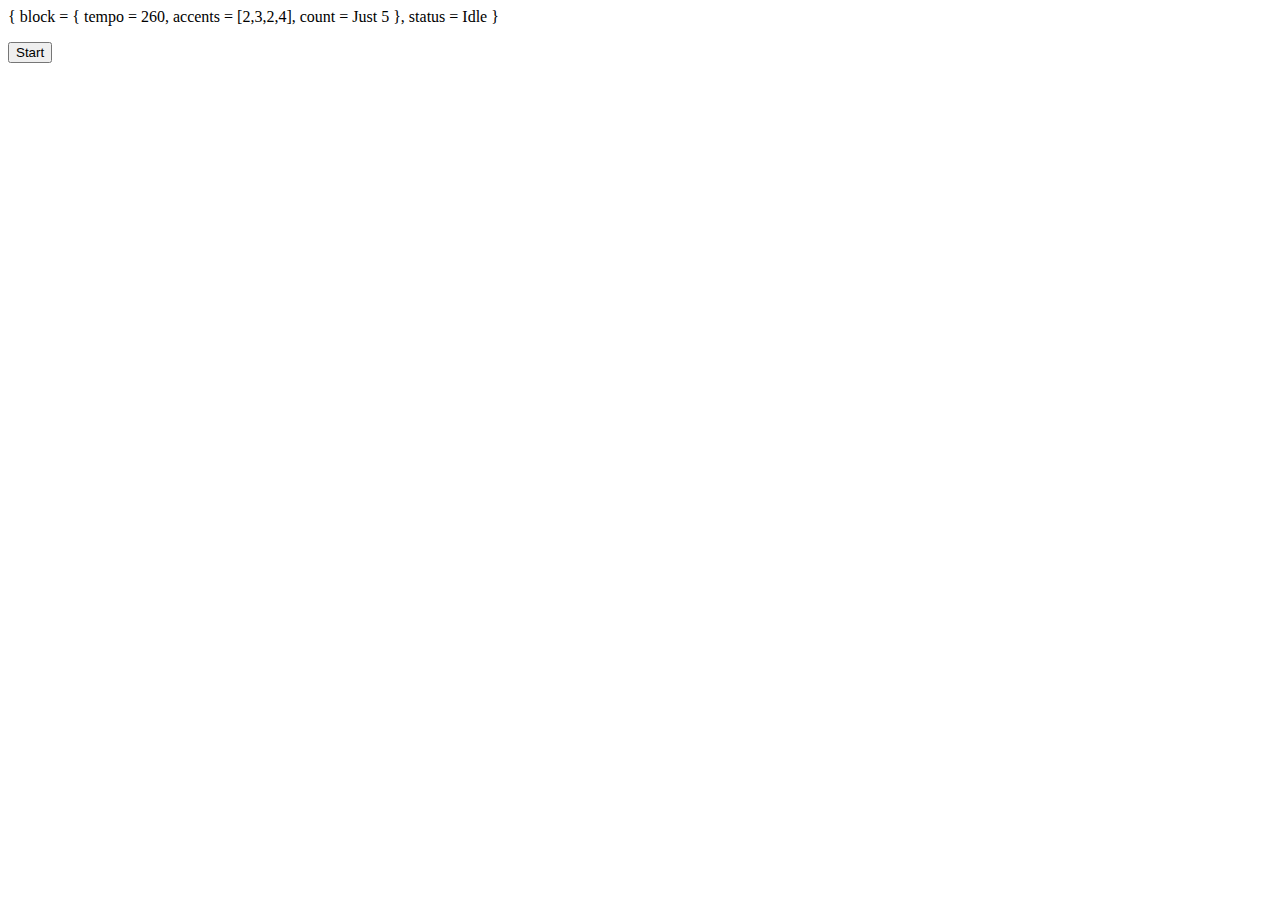
==== index.html @ 1424a77b "Initial implementation of metronome" ====
<html>
  <head>
    <title>Elm</title>
    <script src="/index.js" charset="utf-8"></script>
  </head>

  <body>
    <div id="app"></div>
    <script>
      app = Elm.Metronome.fullscreen();
      
      var createAudio = function(name) {
        var myAudio = document.createElement('audio');
        if (myAudio.canPlayType('audio/mp3')) {
          myAudio.setAttribute('src','/audio/'+name+'.mp3');
        }
        return myAudio;
      }
      var audioObject = {
        Low: { 
          audios : [
            createAudio("lowest"),
            createAudio("lowest"),
            createAudio("lowest")
          ],
          counter: 0
        },
        High: { 
          audios : [
            createAudio("low"),
            createAudio("low"),
            createAudio("low")
          ],
          counter: 0
        },
      };
      app.ports.click.subscribe(function(name) {
        var o = audioObject[name];
        o.audios[o.counter].play();
        o.counter = o.counter == 2 ? 0 : o.counter + 1;
      });
    </script>
  </body>
</html>
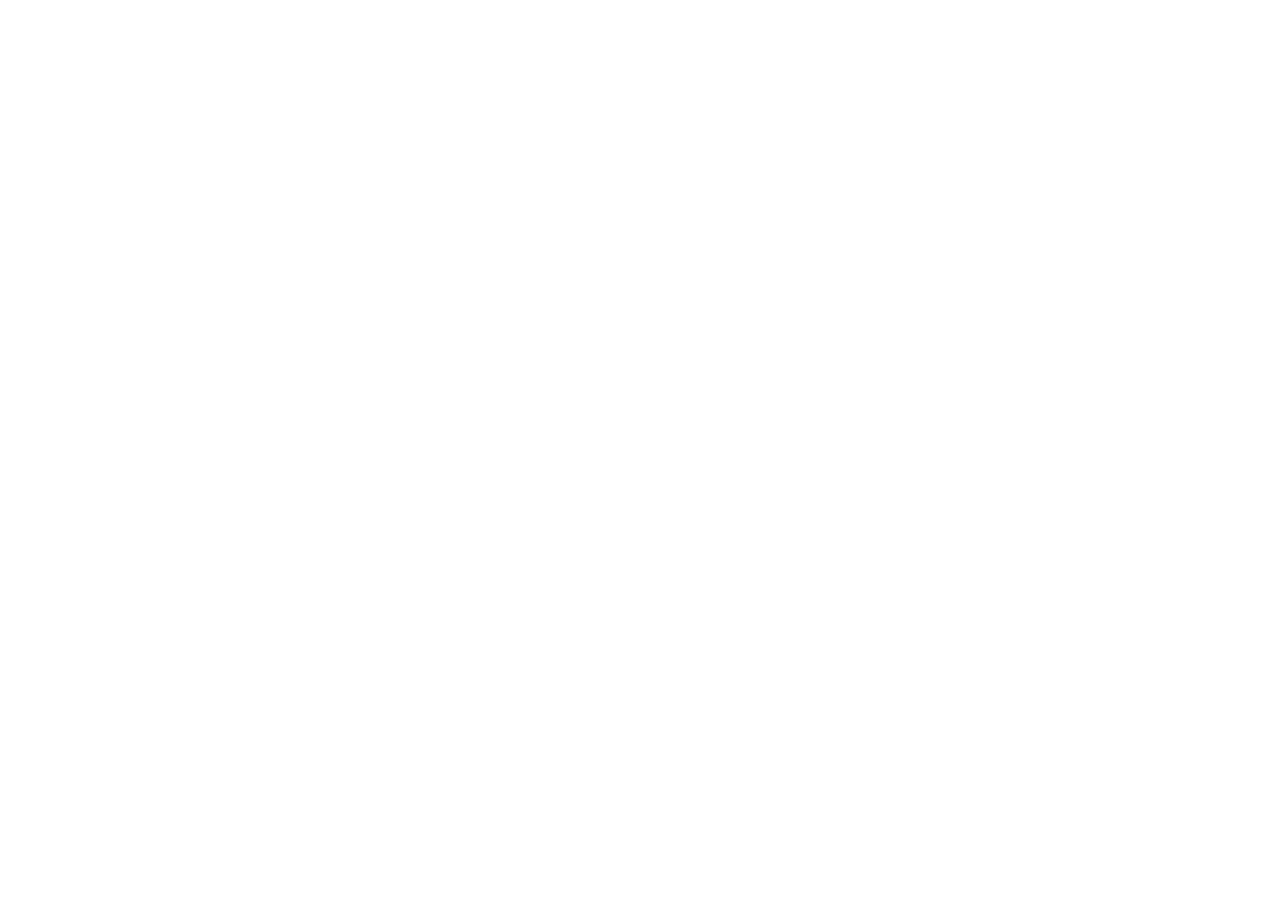
==== commit d7177cc4: "Add metronomes" ====
--- a/index.html
+++ b/index.html
@@ -7,7 +7,7 @@
   <body>
     <div id="app"></div>
     <script>
-      app = Elm.Metronome.fullscreen();
+      app = Elm.Metronomes.fullscreen();
       
       var createAudio = function(name) {
         var myAudio = document.createElement('audio');
